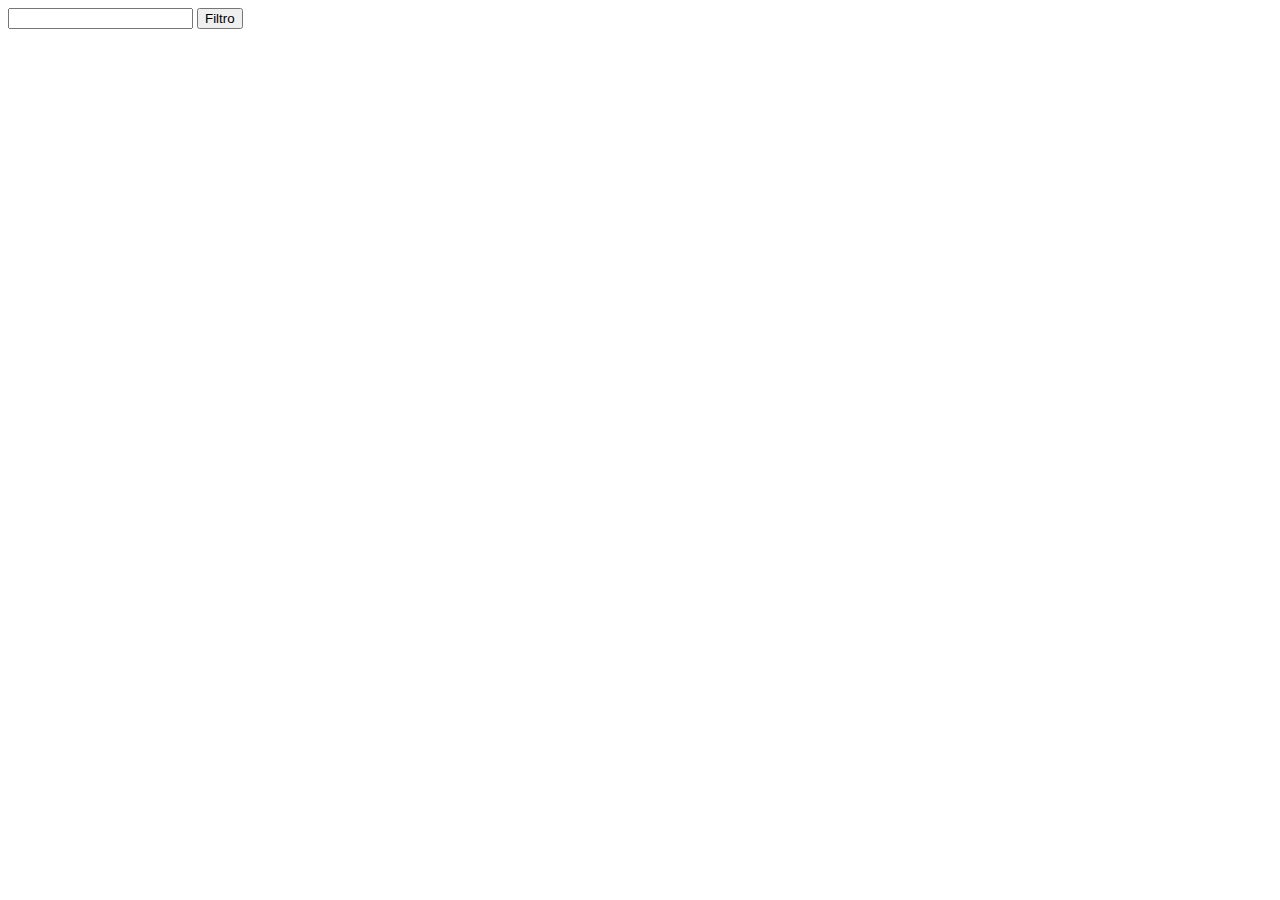
==== array/ex1/index.html @ 7b7cb3a3 "aula com anotaçoes prof" ====
<!DOCTYPE html>
<html lang="en">

<head>
    <meta charset="UTF-8">
    <meta name="viewport" content="width=device-width, initial-scale=1.0">
    <meta http-equiv="X-UA-Compatible" content="ie=edge">
    <title>Document</title>
</head>

<body>
    <input type="text" onchange="return buscar(this.value)">
    <button type="submit"> Filtro</button>
</body>

<script>
    let frutas = ["banana", "morango", "bacurí", "laranja"];


</script>

</html>
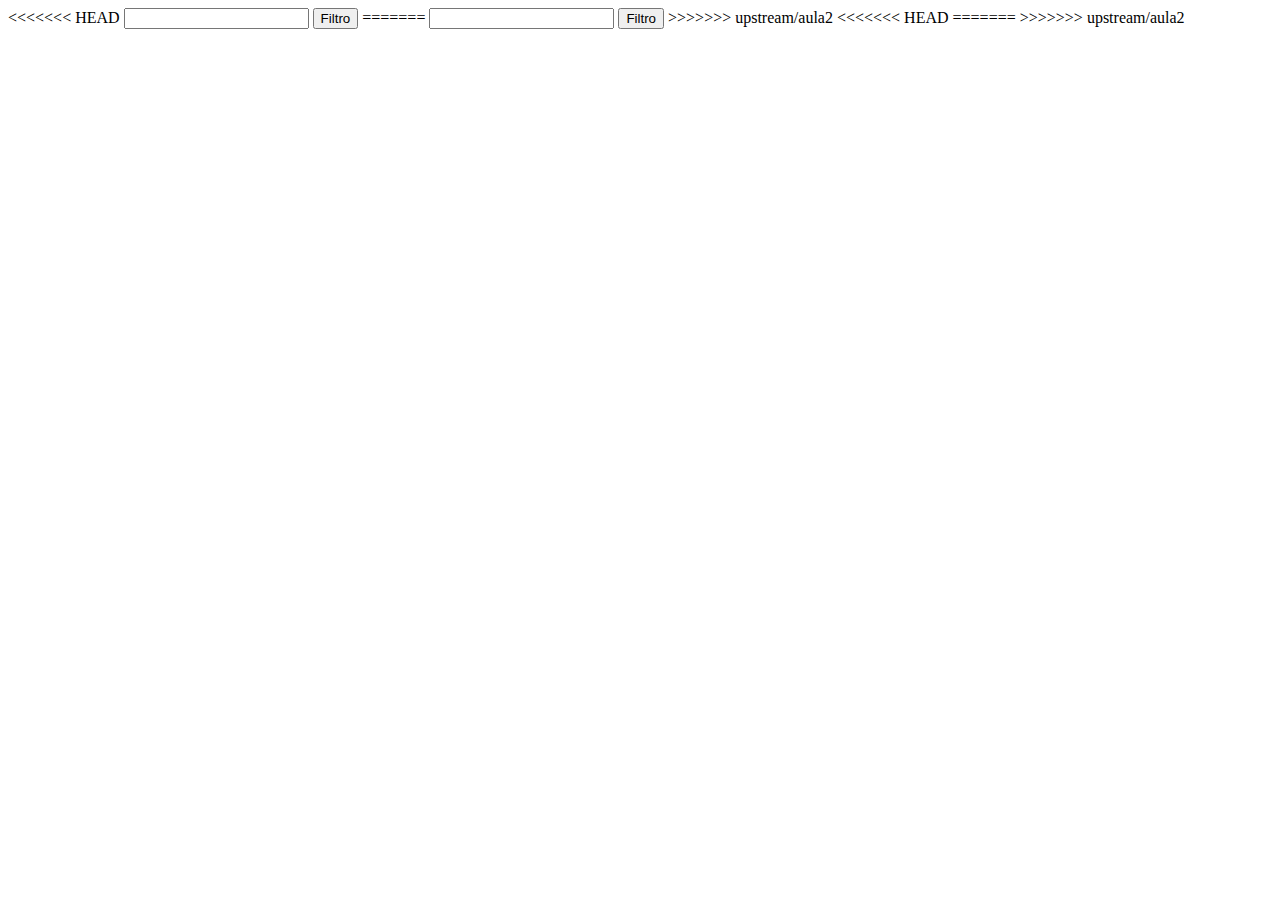
==== commit 23fb76ea: "fatch" ====
--- a/array/ex1/index.html
+++ b/array/ex1/index.html
@@ -9,14 +9,24 @@
 </head>
 
 <body>
-    <input type="text" onchange="return buscar(this.value)">
-    <button type="submit"> Filtro</button>
+<<<<<<< HEAD
+    <input id="input"  type="text">
+    <button id="btn" type="submit"> Filtro</button>
 </body>
 
-<script>
-    let frutas = ["banana", "morango", "bacurí", "laranja"];
+<script src="index.js"></script>
+=======
+    <input type="text" id="input">
+    <button id="btn" type="submit"> Filtro</button>
+    <script src="index.js"></script>
+</body>
 
+>>>>>>> upstream/aula2
 
-</script>
+</html>
 
-</html>+<<<<<<< HEAD
+<!-- onchange="return buscar(this.value)" -->
+=======
+</html>
+>>>>>>> upstream/aula2
